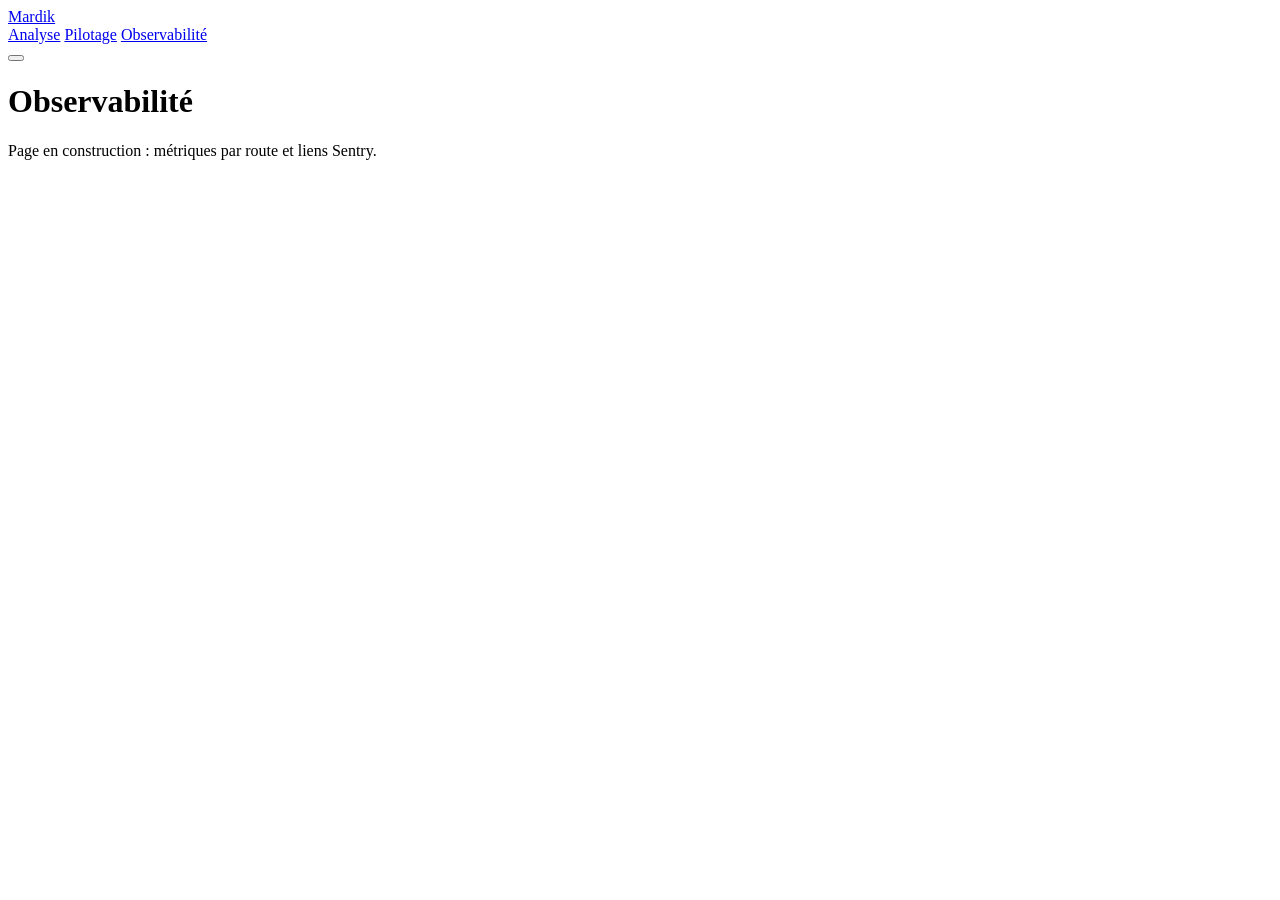
==== app/web/observabilite.html @ 3690636e "feat(web): navigation à trois onglets et page Observabilité provisoire Co-Authored-By: Claude Opus 5" ====
<!doctype html>
<html lang="fr">
<head>
  <meta charset="utf-8">
  <meta name="viewport" content="width=device-width, initial-scale=1">
  <title>Mardik — Observabilité</title>
  <meta name="description" content="Observabilité Mardik : métriques par route, erreurs récentes, traces et logs dans Sentry.">
  <link rel="icon" href="/static/favicon.svg" type="image/svg+xml">
  <link rel="stylesheet" href="/static/styles.css">
  <script type="module" src="/static/observabilite.js"></script>
</head>
<body>
  <header class="entete">
    <a class="marque" href="/"><span id="logo"></span>Mardik</a>
    <nav class="nav" aria-label="Navigation principale">
      <a href="/">Analyse</a>
      <a href="/pilotage">Pilotage</a>
      <a href="/observabilite" aria-current="page">Observabilité</a>
    </nav>
    <button id="theme" class="bouton bouton-fantome" type="button" aria-label="Changer de thème"></button>
  </header>
  <main id="observabilite">
    <h1 class="titre-page">Observabilité</h1>
    <p class="carte vide">Page en construction : métriques par route et liens Sentry.</p>
  </main>
</body>
</html>
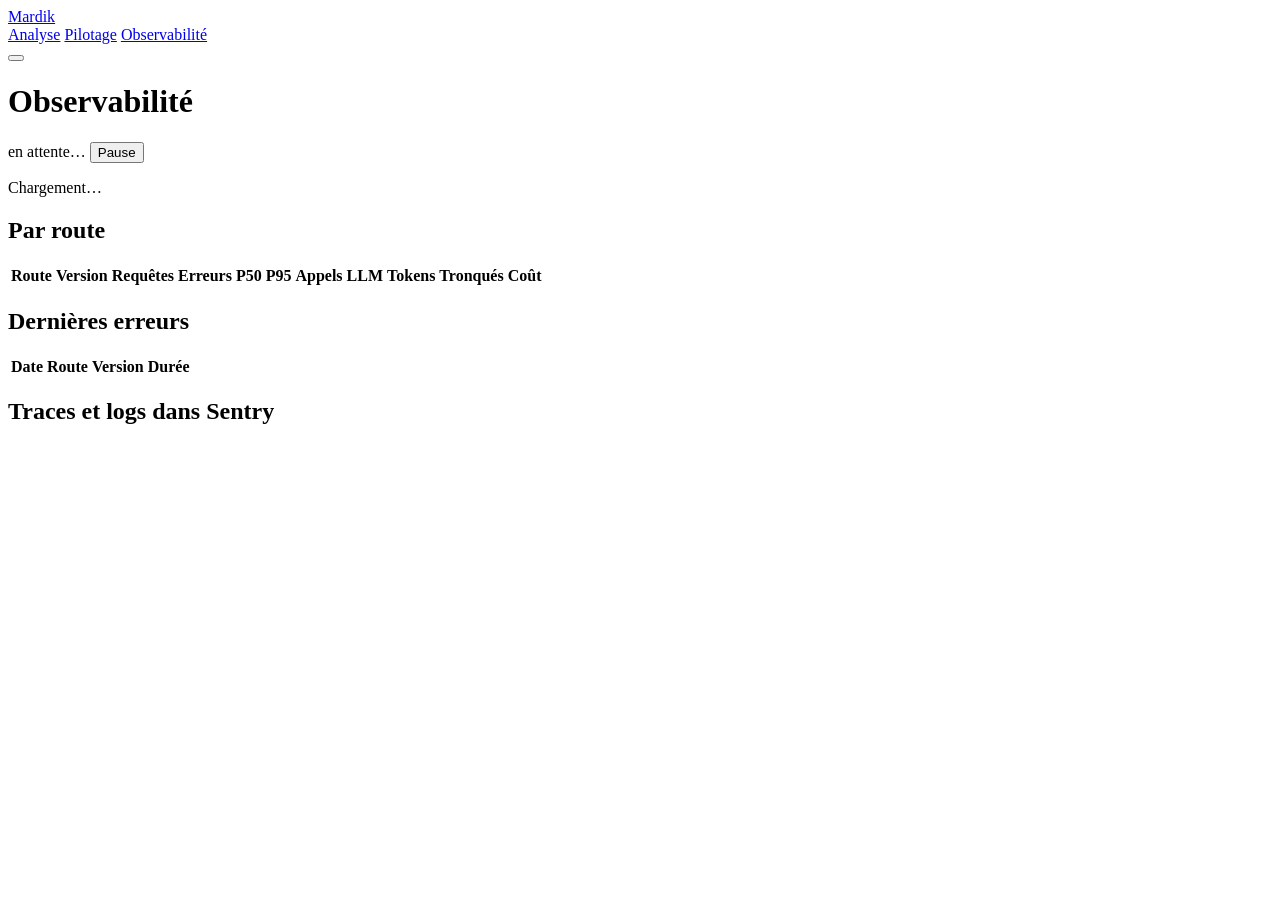
==== commit f2045af3: "feat(web): page Observabilité — métriques par route, erreurs, liens Sentry Co-Authored-By: Claude Op" ====
--- a/app/web/observabilite.html
+++ b/app/web/observabilite.html
@@ -20,8 +20,44 @@
     <button id="theme" class="bouton bouton-fantome" type="button" aria-label="Changer de thème"></button>
   </header>
   <main id="observabilite">
-    <h1 class="titre-page">Observabilité</h1>
-    <p class="carte vide">Page en construction : métriques par route et liens Sentry.</p>
+    <div class="barre-maj">
+      <h1 class="titre-page">Observabilité</h1>
+      <span id="fenetre" class="chiffre"></span>
+      <span id="maj" aria-live="off">en attente…</span>
+      <button id="pause" class="bouton" type="button" aria-pressed="false">Pause</button>
+    </div>
+
+    <div id="etat-sentry" class="carte" aria-live="polite"><p class="vide">Chargement…</p></div>
+
+    <section class="carte" aria-labelledby="t-routes">
+      <h2 id="t-routes">Par route</h2>
+      <div class="table-defilante">
+        <table>
+          <thead><tr>
+            <th scope="col">Route</th><th scope="col">Version</th><th scope="col">Requêtes</th>
+            <th scope="col">Erreurs</th><th scope="col">P50</th><th scope="col">P95</th>
+            <th scope="col">Appels LLM</th><th scope="col">Tokens</th><th scope="col">Tronqués</th>
+            <th scope="col">Coût</th>
+          </tr></thead>
+          <tbody id="routes"></tbody>
+        </table>
+      </div>
+    </section>
+
+    <section class="carte" aria-labelledby="t-erreurs">
+      <h2 id="t-erreurs">Dernières erreurs</h2>
+      <div class="table-defilante">
+        <table>
+          <thead><tr><th scope="col">Date</th><th scope="col">Route</th><th scope="col">Version</th><th scope="col">Durée</th></tr></thead>
+          <tbody id="erreurs"></tbody>
+        </table>
+      </div>
+    </section>
+
+    <section class="carte" aria-labelledby="t-sentry">
+      <h2 id="t-sentry">Traces et logs dans Sentry</h2>
+      <div id="liens" class="liens-sentry"></div>
+    </section>
   </main>
 </body>
 </html>
